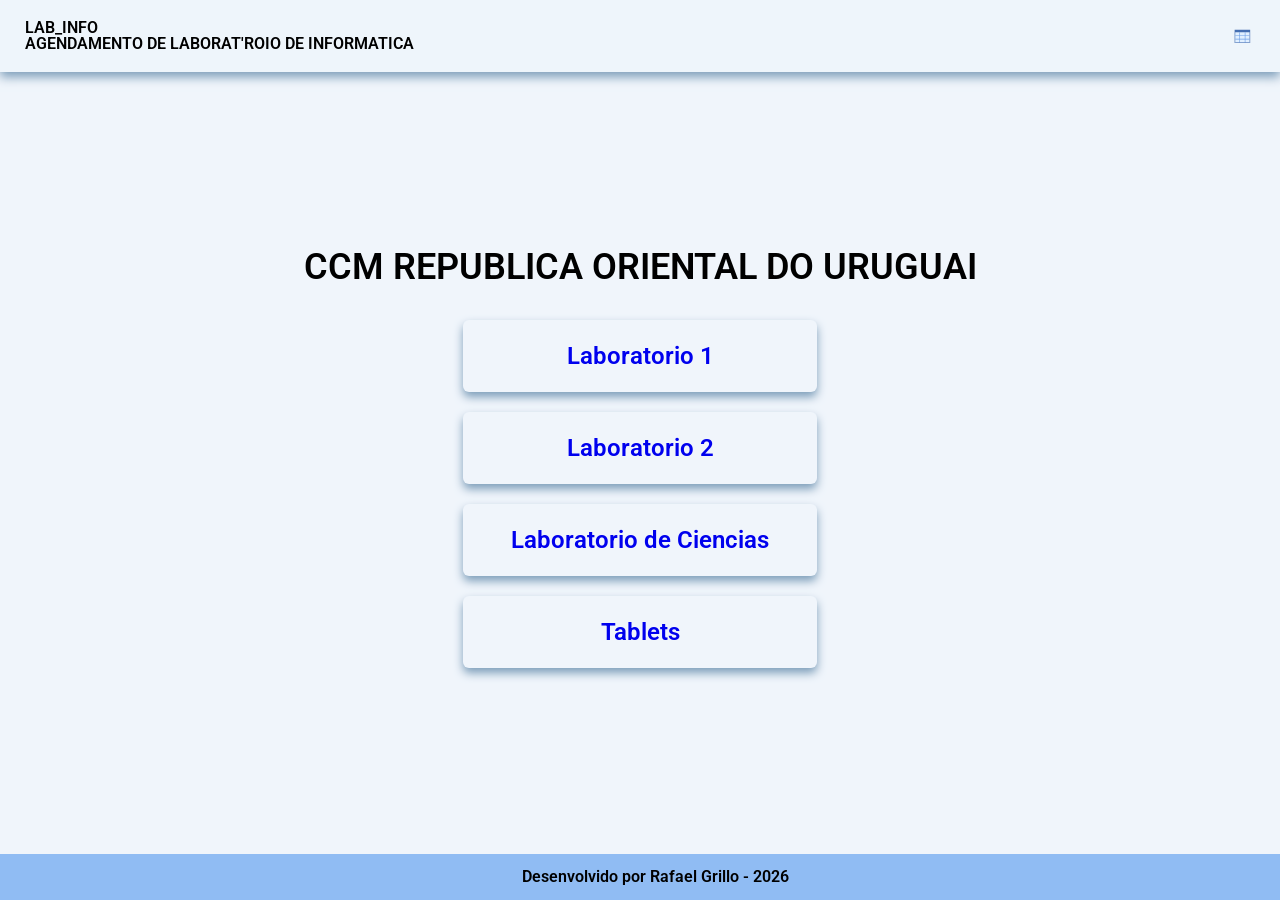
==== frontend/index.html @ 6b98bd89 "organizando as pastas" ====
<!DOCTYPE html>
<html lang="pt_br">
<head>
    <meta charset="UTF-8">
    <meta name="viewport" content="width=device-width, initial-scale=1.0">
    <title>LAB_INFO</title>
    <link rel="stylesheet" href="./css/reset.css">  
    <link rel="stylesheet" href="./css/global.css">
    <link rel="stylesheet" href="./css/components/botoes.css">
</head>
<body>
    <header class="cabecalho">
        <div class="cabecalho_titulo">
            <h2>LAB_INFO</h2>
            <p>AGENDAMENTO DE LABORAT'ROIO DE INFORMATICA</p>
        </div>
        <img src="./assets/icons/insert-table-svgrepo-com.svg" alt="Icone de uma tabela">
    </header>
    <main class="principal">
        <h1>CCM REPUBLICA ORIENTAL DO URUGUAI</h1>
        <div class="principal-botoes">
            <a href="pages/agenda.html?lab=1" class="btn">Laboratorio 1</a>
            <a href="pages/agenda.html?lab=2" class="btn">Laboratorio 2</a>
            <a href="pages/agenda.html?lab=3" class="btn">Laboratorio de Ciencias</a>
            <a href="pages/agenda.html?lab=4" class="btn">Tablets</a>
        </div>
    </main>
    <footer class="rodape">Desenvolvido por Rafael Grillo - 2026</footer>
</body>
</html>
---- frontend/css/global.css ----
@import url('https://fonts.googleapis.com/css2?family=Roboto:ital,wght@0,100..900;1,100..900&display=swap');

:root{
    --cor-fundo: #f0f5fb;
    --cor-cabecalho: #eef5fb;
    --cor-rodape: #90bcf3;
}

body{
    display: flex;
    flex-direction: column;
    background-color: var(--cor-fundo);
    font-family: "Roboto", sans-serif;
    font-weight: 600;
    min-height: 100vh;
    max-width: 100vw;
    overflow-x: hidden;
}
.cabecalho{
    padding: 20px 25px;
    background-color: var(--cor-cabecalho);
    box-shadow: 0 5px 10px #7c9db9;
    display: flex;
    align-items: center;
    justify-content: space-between;
}
.cabecalho img{
    width: 25px;
}
.principal{
    padding: 20px 10px;
    display: flex;
    flex-direction: column;
    justify-content: center;
    align-items: center;
    flex:1;
}
.principal h1{
    margin-bottom: 25px;
}
.principal-botoes{
    display: flex;
    flex-direction: column;
}
.rodape{
   background-color: var(--cor-rodape);
   text-align: center;
   padding: 15px;
   width: 100%;
}

@media screen and (min-width: 768px) {
    .principal{
        font-size: 36px;
    }
}
---- frontend/css/components/botoes.css ----
/* Estilo base para QUALQUER botão do sistema */
.btn {
    display: inline-flex;
    align-items: center;
    justify-content: center;
    padding: 12px 24px;
    font-size: 14px;
    font-weight: 600;
    border: none;
    border-radius: 6px;
    cursor: pointer;
    transition: background-color 0.2s, transform 0.1s;
    font-family: inherit;
    margin: 10px;
    box-shadow: 0 5px 10px #7c9db9;
    text-decoration: none;
}

.btn-voltar img{
    rotate: 180deg;
    width: 30px;
    margin: 0 20px;
}

/* Efeito de clique em qualquer botão */
.btn:active {
    transform: scale(0.98);
}

@media screen and (min-width: 768px) {
    .btn{
        padding: 24px 48px;
        font-size: 24px;
    }
}
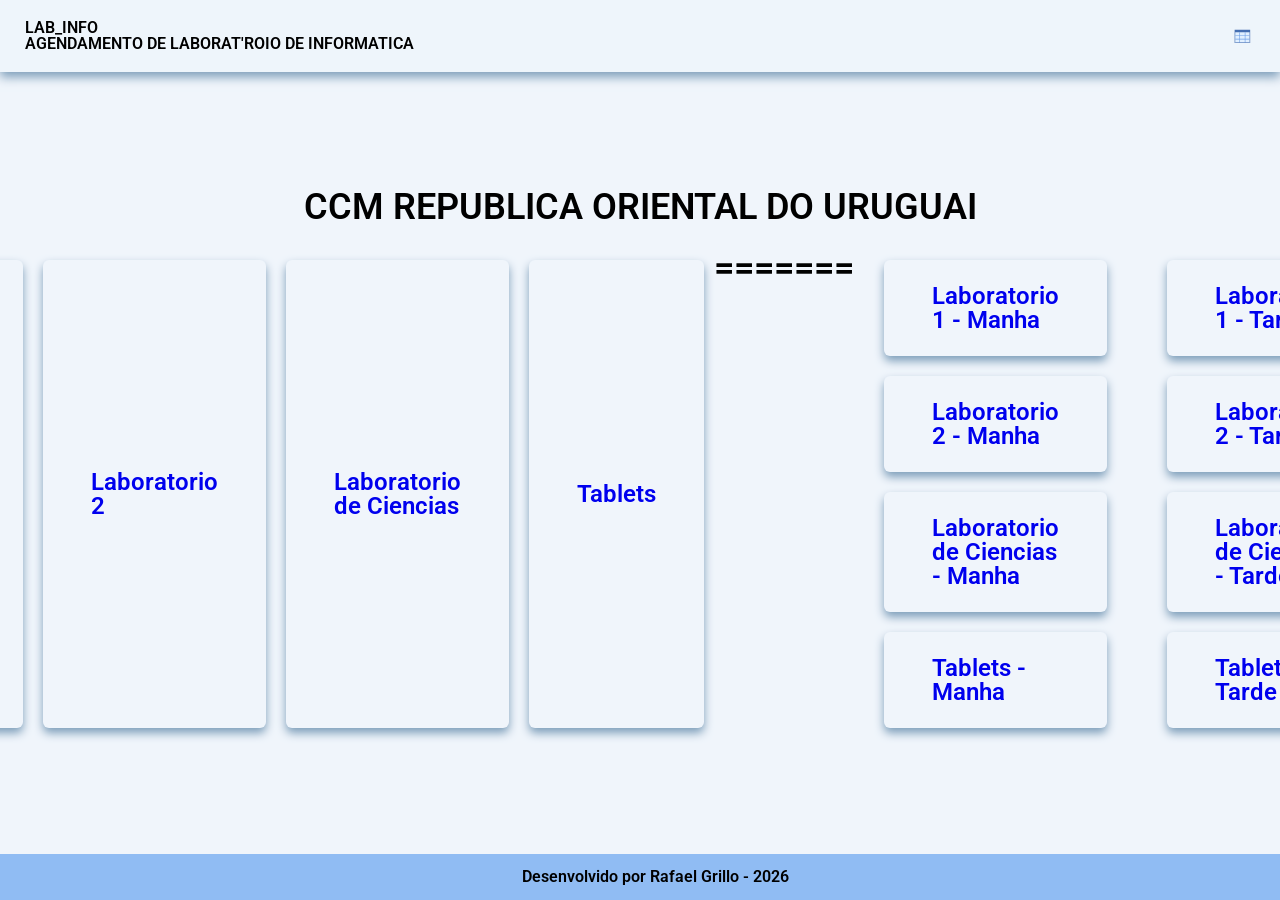
==== commit 8cc54c8d: "Arrumando os conflitos de versoes" ====
--- a/frontend/index.html
+++ b/frontend/index.html
@@ -19,10 +19,25 @@
     <main class="principal">
         <h1>CCM REPUBLICA ORIENTAL DO URUGUAI</h1>
         <div class="principal-botoes">
+<<<<<<< HEAD
             <a href="pages/agenda.html?lab=1" class="btn">Laboratorio 1</a>
             <a href="pages/agenda.html?lab=2" class="btn">Laboratorio 2</a>
             <a href="pages/agenda.html?lab=3" class="btn">Laboratorio de Ciencias</a>
             <a href="pages/agenda.html?lab=4" class="btn">Tablets</a>
+=======
+            <div class="botoes-manha">
+                <a href="pages/agenda.html?lab=1" class="btn">Laboratorio 1 - Manha</a>
+                <a href="pages/agenda.html?lab=2" class="btn">Laboratorio 2 - Manha</a>
+                <a href="pages/agenda.html?lab=3" class="btn">Laboratorio de Ciencias - Manha</a>
+                <a href="pages/agenda.html?lab=4" class="btn">Tablets - Manha</a>
+            </div>
+            <div class="botoes-tarde">
+                <a href="pages/agenda.html?lab=5" class="btn">Laboratorio 1 - Tarde</a>
+                <a href="pages/agenda.html?lab=6" class="btn">Laboratorio 2 - Tarde</a>
+                <a href="pages/agenda.html?lab=7" class="btn">Laboratorio de Ciencias - Tarde</a>
+                <a href="pages/agenda.html?lab=8" class="btn">Tablets - Tarde</a>
+            </div>
+>>>>>>> bb557f4 (Finalizando projeto versao 1)
         </div>
     </main>
     <footer class="rodape">Desenvolvido por Rafael Grillo - 2026</footer>
--- a/frontend/css/global.css
+++ b/frontend/css/global.css
@@ -39,8 +39,7 @@
     margin-bottom: 25px;
 }
 .principal-botoes{
-    display: flex;
-    flex-direction: column;
+    display: block;   
 }
 .rodape{
    background-color: var(--cor-rodape);
@@ -49,8 +48,22 @@
    width: 100%;
 }
 
+.botoes-manha, .botoes-tarde{
+    display: flex;
+    flex-direction: column;
+}
+
 @media screen and (min-width: 768px) {
     .principal{
         font-size: 36px;
     }
+    .principal-botoes{
+    display: flex;   
+}
+    .botoes-manha, .botoes-tarde{
+    margin: 0 20px;
+    display: flex;
+    flex-direction: column;
+   
+}
 }
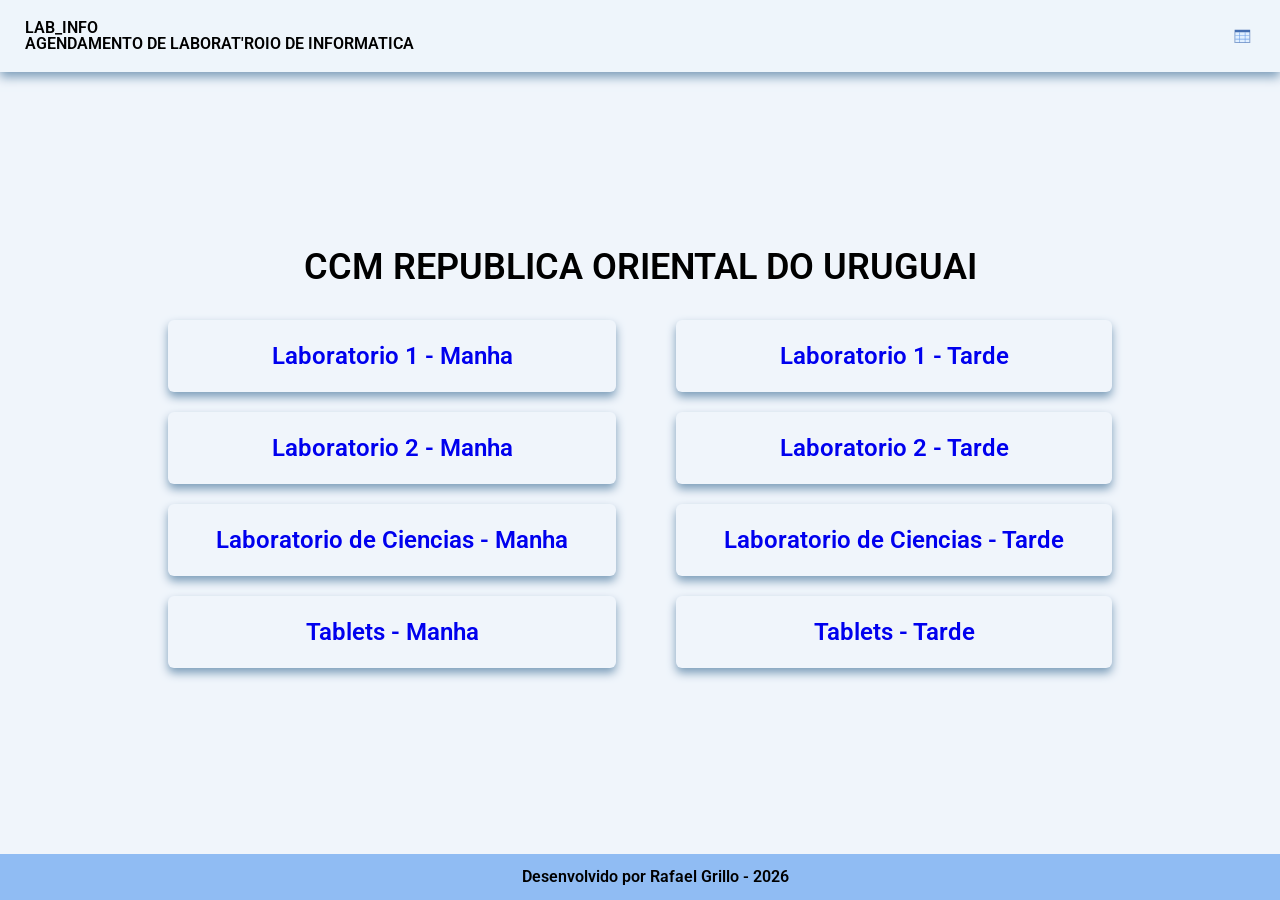
==== commit c58603c5: "Adiciona lista de dependencias" ====
--- a/frontend/index.html
+++ b/frontend/index.html
@@ -19,12 +19,6 @@
     <main class="principal">
         <h1>CCM REPUBLICA ORIENTAL DO URUGUAI</h1>
         <div class="principal-botoes">
-<<<<<<< HEAD
-            <a href="pages/agenda.html?lab=1" class="btn">Laboratorio 1</a>
-            <a href="pages/agenda.html?lab=2" class="btn">Laboratorio 2</a>
-            <a href="pages/agenda.html?lab=3" class="btn">Laboratorio de Ciencias</a>
-            <a href="pages/agenda.html?lab=4" class="btn">Tablets</a>
-=======
             <div class="botoes-manha">
                 <a href="pages/agenda.html?lab=1" class="btn">Laboratorio 1 - Manha</a>
                 <a href="pages/agenda.html?lab=2" class="btn">Laboratorio 2 - Manha</a>
@@ -37,7 +31,6 @@
                 <a href="pages/agenda.html?lab=7" class="btn">Laboratorio de Ciencias - Tarde</a>
                 <a href="pages/agenda.html?lab=8" class="btn">Tablets - Tarde</a>
             </div>
->>>>>>> bb557f4 (Finalizando projeto versao 1)
         </div>
     </main>
     <footer class="rodape">Desenvolvido por Rafael Grillo - 2026</footer>
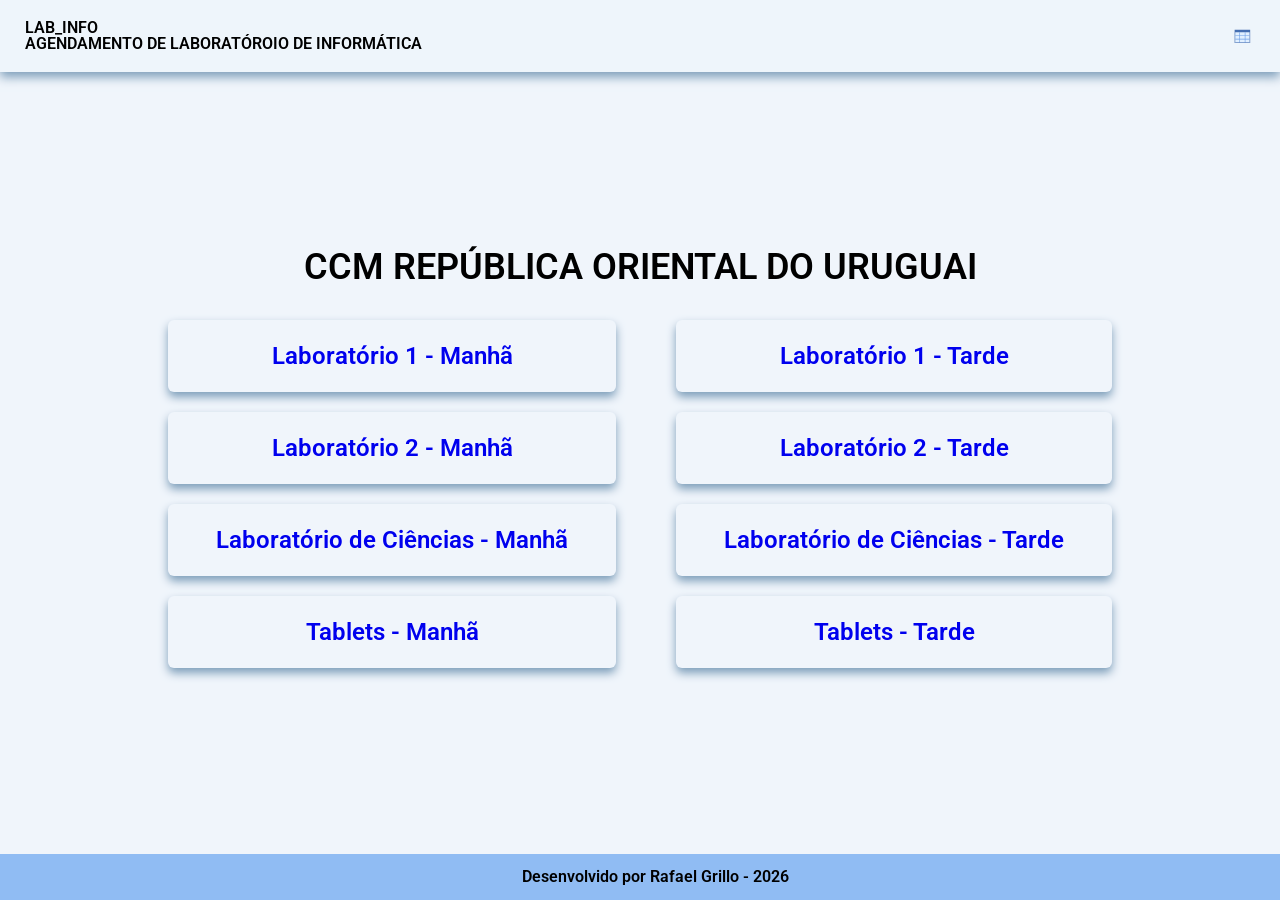
==== commit af2fa964: "correção de gramatica" ====
--- a/frontend/index.html
+++ b/frontend/index.html
@@ -3,7 +3,7 @@
 <head>
     <meta charset="UTF-8">
     <meta name="viewport" content="width=device-width, initial-scale=1.0">
-    <title>LAB_INFO</title>
+    <title>LAB_INFO URUGUAI</title>
     <link rel="stylesheet" href="./css/reset.css">  
     <link rel="stylesheet" href="./css/global.css">
     <link rel="stylesheet" href="./css/components/botoes.css">
@@ -12,23 +12,23 @@
     <header class="cabecalho">
         <div class="cabecalho_titulo">
             <h2>LAB_INFO</h2>
-            <p>AGENDAMENTO DE LABORAT'ROIO DE INFORMATICA</p>
+            <p>AGENDAMENTO DE LABORATÓROIO DE INFORMÁTICA</p>
         </div>
         <img src="./assets/icons/insert-table-svgrepo-com.svg" alt="Icone de uma tabela">
     </header>
     <main class="principal">
-        <h1>CCM REPUBLICA ORIENTAL DO URUGUAI</h1>
+        <h1>CCM REPÚBLICA ORIENTAL DO URUGUAI</h1>
         <div class="principal-botoes">
             <div class="botoes-manha">
-                <a href="pages/agenda.html?lab=1" class="btn">Laboratorio 1 - Manha</a>
-                <a href="pages/agenda.html?lab=2" class="btn">Laboratorio 2 - Manha</a>
-                <a href="pages/agenda.html?lab=3" class="btn">Laboratorio de Ciencias - Manha</a>
-                <a href="pages/agenda.html?lab=4" class="btn">Tablets - Manha</a>
+                <a href="pages/agenda.html?lab=1" class="btn">Laboratório 1 - Manhã</a>
+                <a href="pages/agenda.html?lab=2" class="btn">Laboratório 2 - Manhã</a>
+                <a href="pages/agenda.html?lab=3" class="btn">Laboratório de Ciências - Manhã</a>
+                <a href="pages/agenda.html?lab=4" class="btn">Tablets - Manhã</a>
             </div>
             <div class="botoes-tarde">
-                <a href="pages/agenda.html?lab=5" class="btn">Laboratorio 1 - Tarde</a>
-                <a href="pages/agenda.html?lab=6" class="btn">Laboratorio 2 - Tarde</a>
-                <a href="pages/agenda.html?lab=7" class="btn">Laboratorio de Ciencias - Tarde</a>
+                <a href="pages/agenda.html?lab=5" class="btn">Laboratório 1 - Tarde</a>
+                <a href="pages/agenda.html?lab=6" class="btn">Laboratório 2 - Tarde</a>
+                <a href="pages/agenda.html?lab=7" class="btn">Laboratório de Ciências - Tarde</a>
                 <a href="pages/agenda.html?lab=8" class="btn">Tablets - Tarde</a>
             </div>
         </div>
